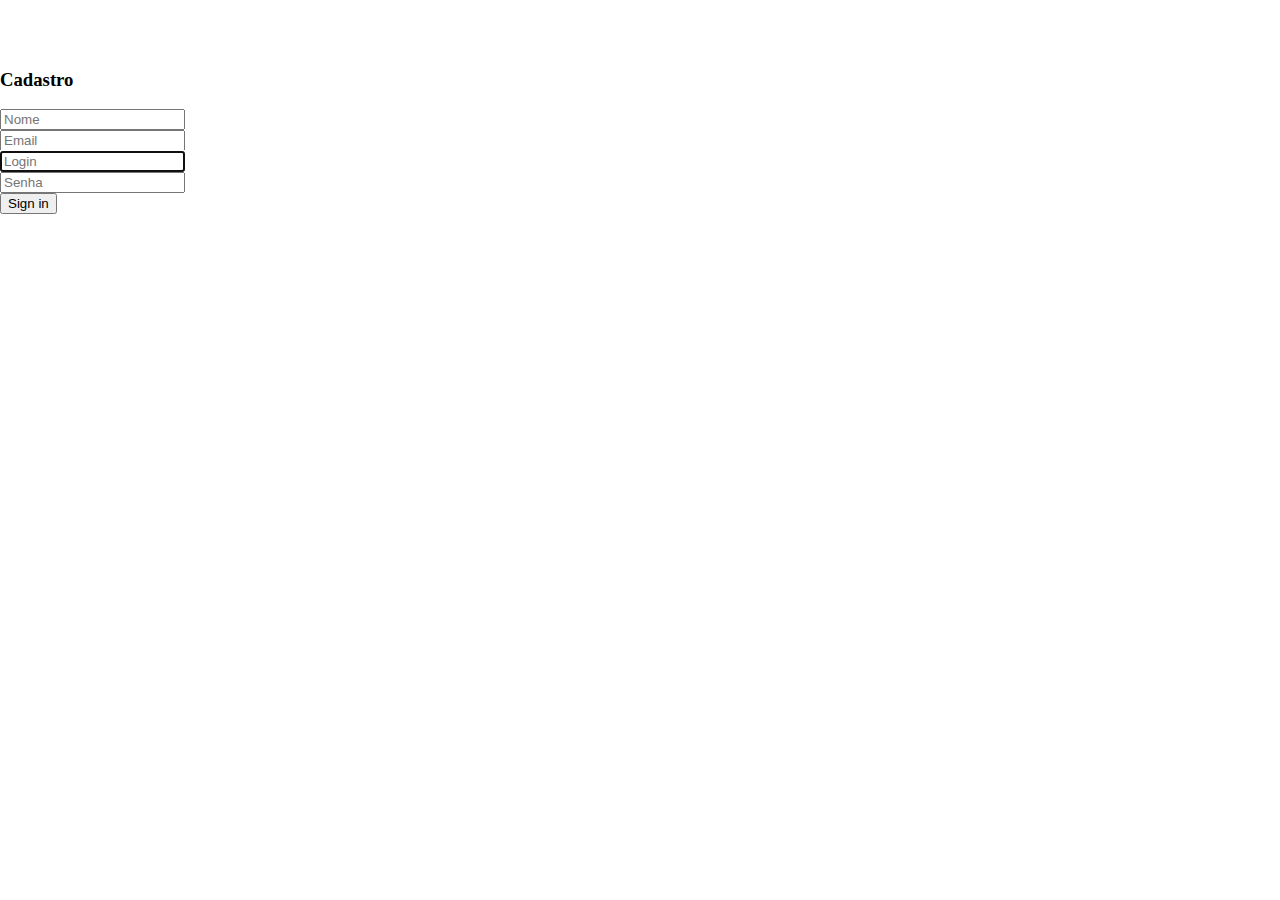
==== src/main/webapp/cadastro.html @ 1c3eff24 "Cadastro de novos usuarios" ====
<!DOCTYPE html>
<!--
To change this license header, choose License Headers in Project Properties.
To change this template file, choose Tools | Templates
and open the template in the editor.
-->
<html>
    <head>
        <title>IMusic</title>
        <meta charset="UTF-8">
        <meta name="viewport" content="width=device-width, initial-scale=1.0">
        <link rel="stylesheet" href="./lib/bootstrap/css/bootstrap.min.css" />
        <link rel="stylesheet" href="./css/style.css" />
    </head>
    <body>



        <div class="container text-center back-login">
            <div class="d-flex justify-content-center h-100">

                <div class="card ">
                    <div class="card-header">
                        <h3>Cadastro</h3>
                    </div>
                    <div class="card-body">
                        <form>
                            <div class="input-group form-group">
                                <input type="text" id="inputNome" class="form-control" placeholder="Nome" required="">
                            </div>
                            <div class="input-group form-group">
                                <input type="email" id="inputEmail" class="form-control" placeholder="Email" required="">
                            </div>
                            <div class="input-group form-group">
                                <input type="text" id="inputLogin" class="form-control" placeholder="Login" required="" autofocus="">
                            </div>
                            <div class="input-group form-group">
                                <input type="password" id="inputSenha" class="form-control" placeholder="Senha" required="">
                            </div>

                            <div class="form-group">
                                <button class="btn btn-lg btn-primary btn-block" type="button" id="btn-cadastrar">Sign in</button>
                            </div>
                        </form>
                    </div>
                </div>
            </div>
        </div>


        <script src="./lib/jquery/jquery-3.4.1.js"></script>
        <script src="./lib/bootstrap/js/bootstrap.min.js"></script>
        <script src="./js/estilo.js"></script>

    </body>
</html>
---- src/main/webapp/css/style.css ----
/*
To change this license header, choose License Headers in Project Properties.
To change this template file, choose Tools | Templates
and open the template in the editor.
*/
/* 
    Created on : 05/10/2019, 19:23:47
    Author     : Luan
*/

body,html{
    margin: 0;
    padding: 0;
    border: 0;
    width: 100vw;
    height: 100vh;
    overflow-x: hidden;
}

.form-login{
    display: table;
    margin: 0 auto;
    margin-top: 5%;
    border: 1px solid black;
    border-radius: 8px; 
    
}

.back-login{
    width:100%;
    position: relative;
    top: 50px;
}

#inputLogin,#inputSenha,.btn-primary{
    margin:  0 0;
}

header{
    margin-bottom: 85px;
}


#perfil-card{
    margin-bottom: 50px;
}

#img-usu{
    
}

.img-border{
   border: 2px solid rgba(0,0,0,0.2);
   border-radius: 5px;
   max-height: 600px;
}

.custom-file-label{
    overflow: hidden;
}

.margin-bottom{
    margin-bottom: 10px;
    
}
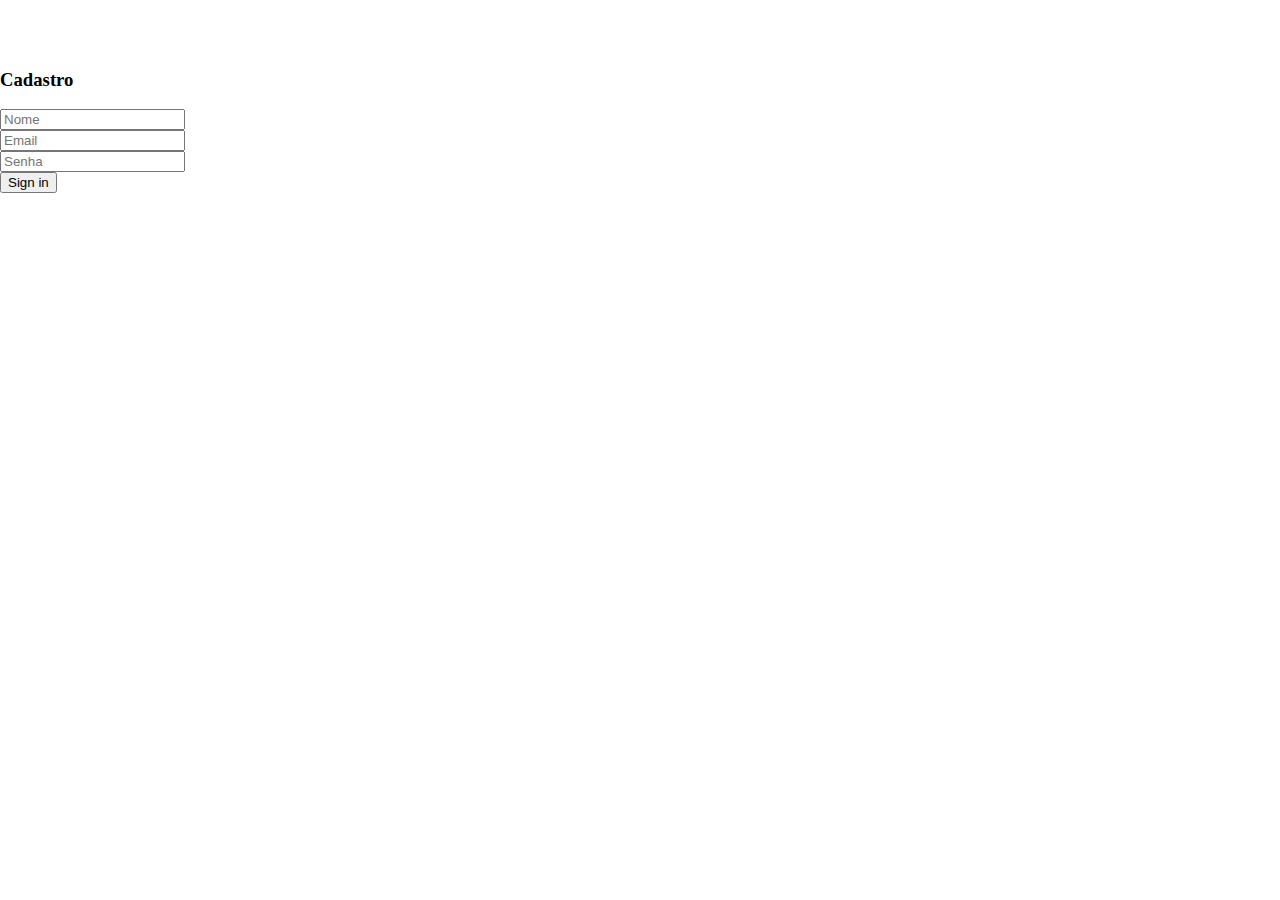
==== commit dadcd425: "Finalização do cadastro" ====
--- a/src/main/webapp/cadastro.html
+++ b/src/main/webapp/cadastro.html
@@ -31,9 +31,9 @@
                             <div class="input-group form-group">
                                 <input type="email" id="inputEmail" class="form-control" placeholder="Email" required="">
                             </div>
-                            <div class="input-group form-group">
+<!--                            <div class="input-group form-group">
                                 <input type="text" id="inputLogin" class="form-control" placeholder="Login" required="" autofocus="">
-                            </div>
+                            </div>-->
                             <div class="input-group form-group">
                                 <input type="password" id="inputSenha" class="form-control" placeholder="Senha" required="">
                             </div>
